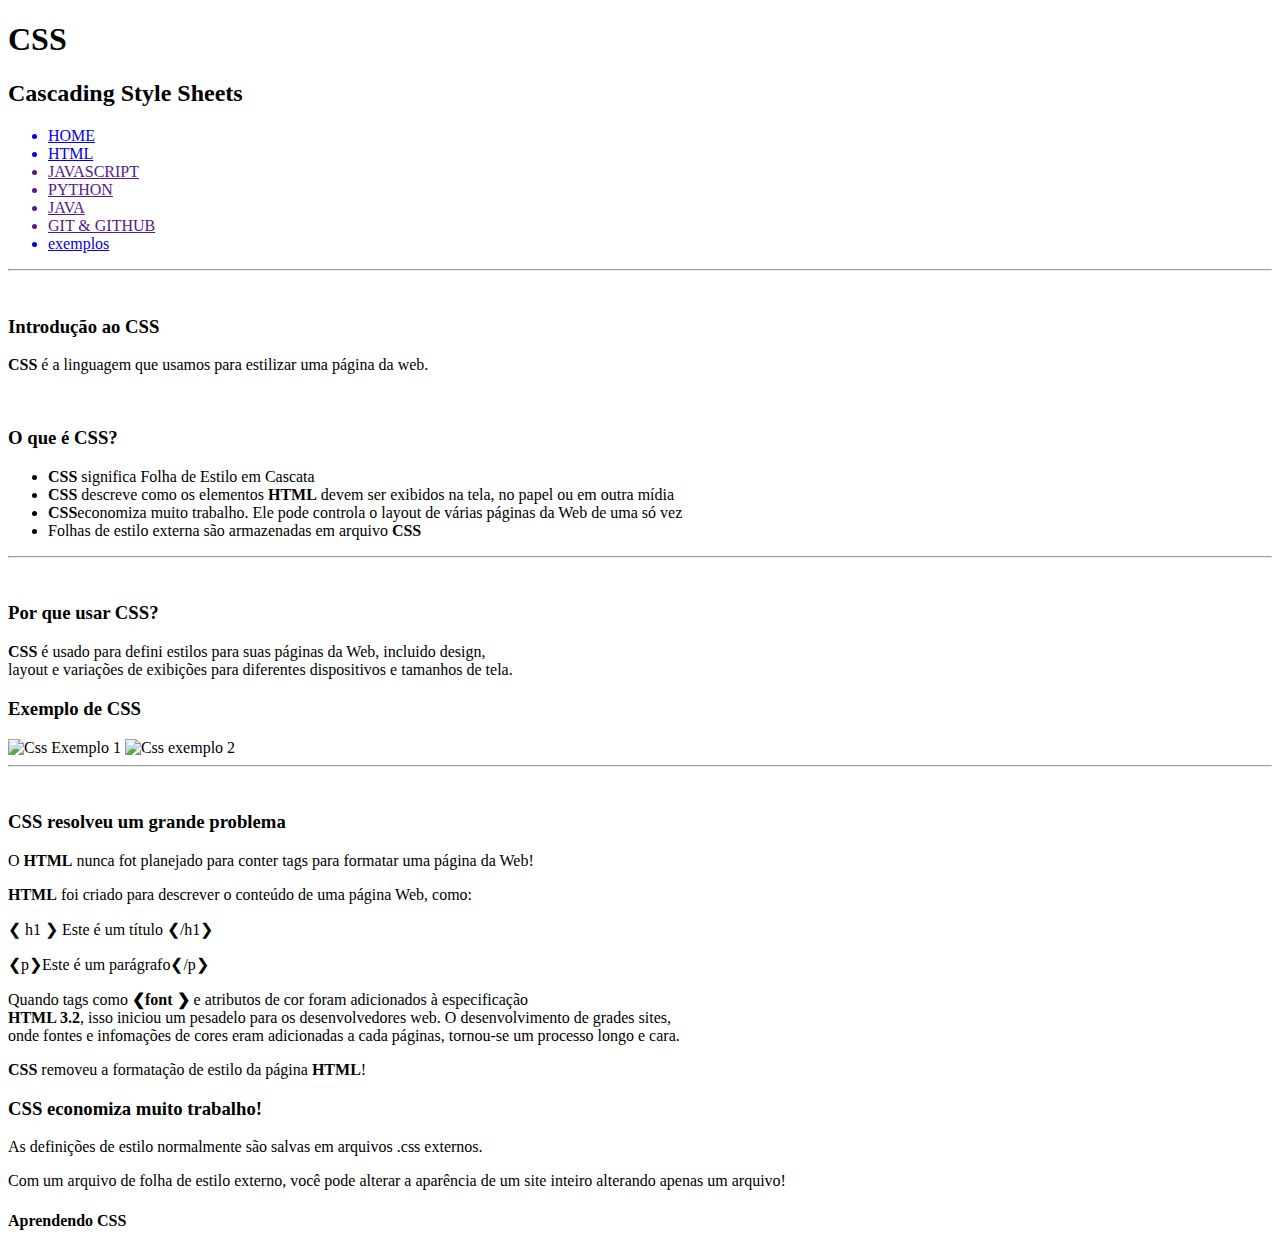
==== templates/css/style.html @ 876e6fac "Modificado o Arquivo style.html" ====
<!DOCTYPE html>
<html lang="Pt-br">
<head>
    <meta charset="UTF-8">
    <meta name="viewport" content="width=device-width, initial-scale=1.0">
    <title>CSS</title>
    <link rel="Stylesheet" href="../../Static/css/style.css">
</head>
<body>
    <Header>
        <h1>CSS</h1>
        <h2>Cascading Style Sheets</h2>
    <div>
        <nav>
            <ul>
                <a href="../index.html"><li>HOME</li></a>
                <a href="../cursohtml.html"><li>HTML</li></a>
                <a href=""><li>JAVASCRIPT</li></a>
                <a href=""><li>PYTHON</li></a>
                <a href=""><li>JAVA</li></a>
                <a href=""><li>GIT & GITHUB</li></a>
                <a href="../exemplo.html"><li>exemplos</li></a>
            </ul>
        </nav>
    </div>
</header>
<hr>
<br>
<section>
    <h3>Introdução ao CSS</h3>
    <p><strong>CSS</strong> é a linguagem que usamos para estilizar uma página da web.</p>
    <br>
    <h3>O que é CSS?</h3>
    <div>
        <ul>
            <li><strong>CSS</strong> significa Folha de Estilo em Cascata</li>
            <li><strong>CSS</strong> descreve como os elementos <strong>HTML</strong> devem ser exibidos na tela, no papel ou em outra mídia</li>
            <li><strong>CSS</strong>economiza muito trabalho. Ele pode controla o layout de várias páginas da Web de uma só vez</li>
            <li>Folhas de estilo externa são armazenadas em arquivo <strong>CSS</strong></li>
        </ul>
    </div>
    <hr>
    <br>
    <h3>Por que usar CSS?</h3>
    <p><strong>CSS</strong> é usado para defini estilos para suas páginas da Web, incluido design, <br>
        layout e variações de exibições para diferentes dispositivos e tamanhos de tela.</p>
    <div>
        <h3>Exemplo de CSS</h3>
        <div class="exempimg">
            <img class="imgex" src="../../Static/imgs/cssexemplo01.png.png" alt="Css Exemplo 1">
            <img class="imgex01" src="../../Static/imgs/cssexemplo02.png" alt="Css exemplo 2">
        </div>
    
    </div>
    <hr>
    <br>
<H3>CSS resolveu um grande problema</H3>
<p>O <strong>HTML</strong> nunca fot planejado para conter tags para formatar uma página da Web!</p>
<p><strong>HTML</strong> foi criado para descrever o conteúdo de uma página Web, como:</p>
<p>&#10094; h1 &#10095; Este é um título &#10094;/h1&#10095;</p>
<p>&#10094;p&#10095;Este é um parágrafo&#10094;/p&#10095;</p>
<p>Quando tags como <strong>&#10094;font &#10095;</strong> e atributos de cor foram adicionados à especificação<br>
    <strong>HTML 3.2</strong>, isso iniciou um pesadelo para os desenvolvedores web. O desenvolvimento de grades sites,<br>
     onde fontes e infomações de cores eram adicionadas a cada páginas, tornou-se um processo longo e cara.</p>
<p><strong>CSS</strong> removeu a formatação de estilo da página <strong>HTML</strong>!</p>
<h3>CSS economiza muito trabalho!</h3>
<p>As definições de estilo normalmente são salvas em arquivos .css externos.</p>
<p>Com um arquivo de folha de estilo externo, você pode alterar a aparência de um site inteiro alterando apenas um arquivo!</p>


    



</section>
<footer>
    <h4>Aprendendo CSS</h4>
</footer>

    
</body>
</html>
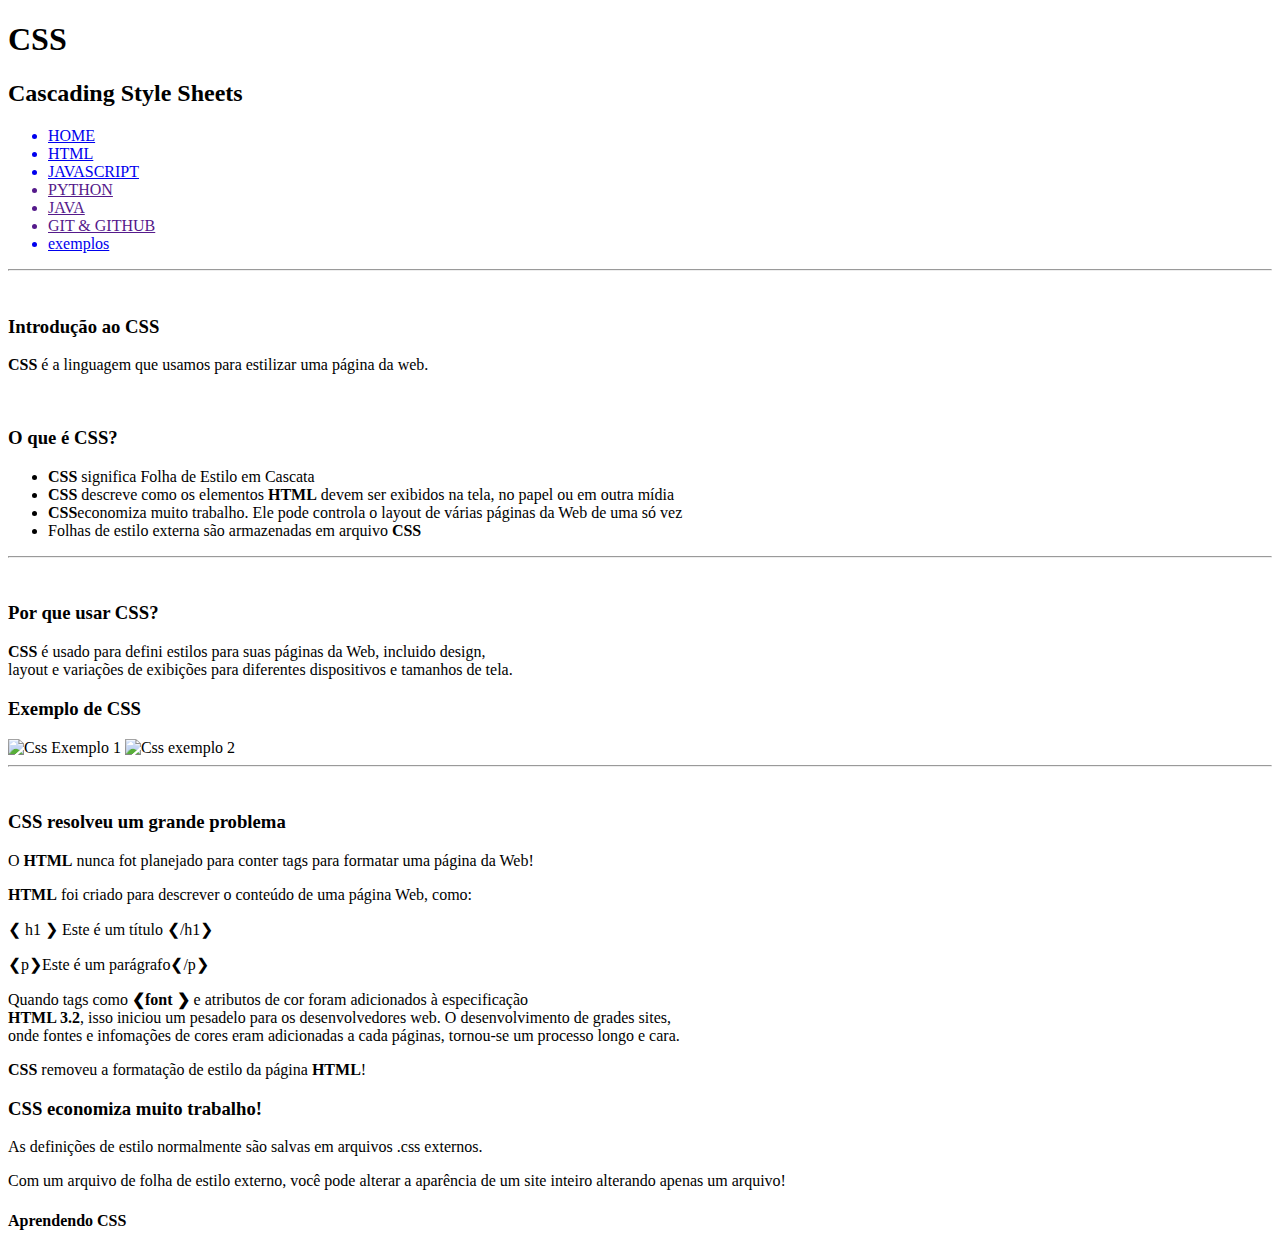
==== commit 229f95c5: "Criado arquivos javascript.html e javascript.css modificado style.html, index.html e cursohtml.html" ====
--- a/templates/css/style.html
+++ b/templates/css/style.html
@@ -15,7 +15,7 @@
             <ul>
                 <a href="../index.html"><li>HOME</li></a>
                 <a href="../cursohtml.html"><li>HTML</li></a>
-                <a href=""><li>JAVASCRIPT</li></a>
+                <a href="../javascript/javascript.html"><li>JAVASCRIPT</li></a>
                 <a href=""><li>PYTHON</li></a>
                 <a href=""><li>JAVA</li></a>
                 <a href=""><li>GIT & GITHUB</li></a>
